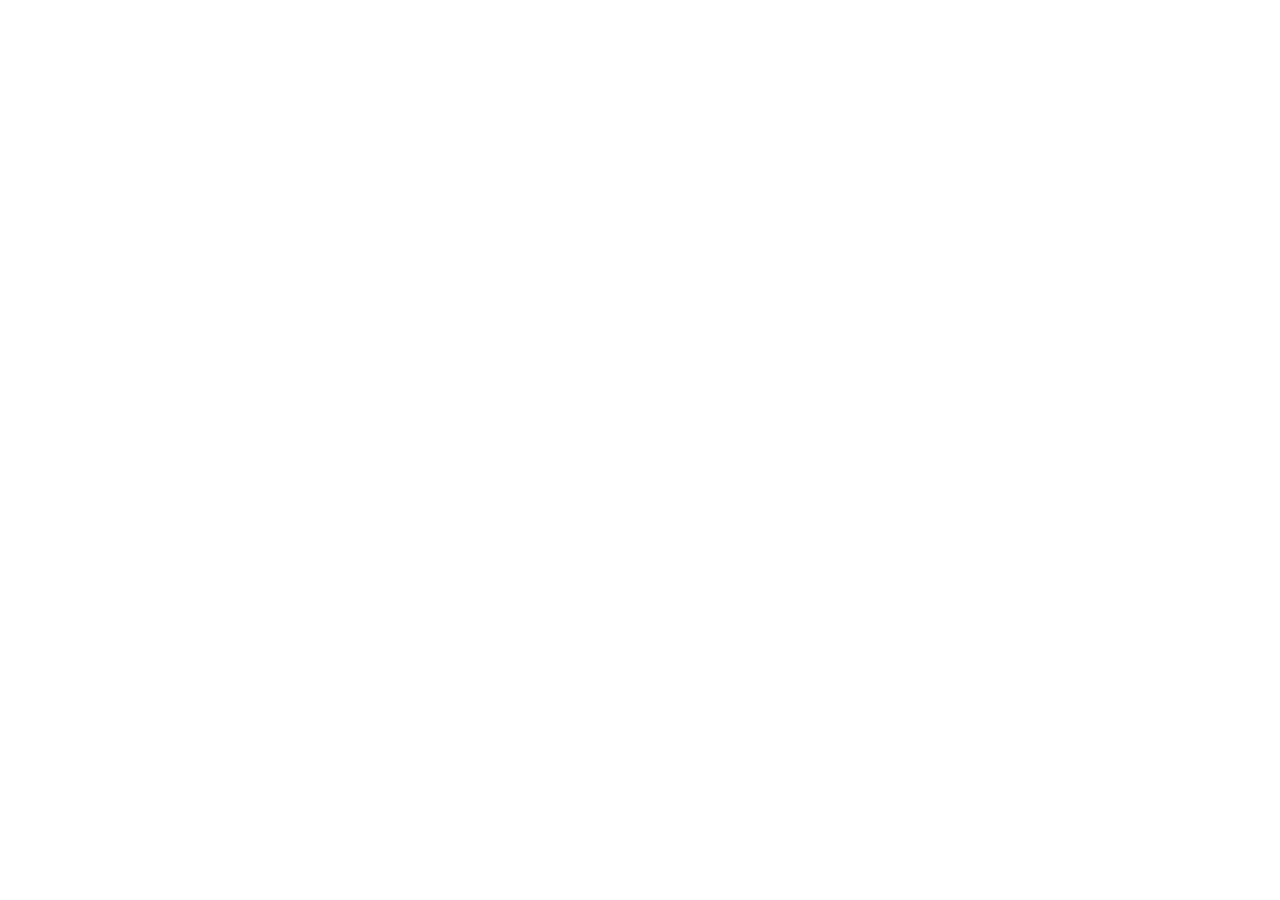
==== src/template.html @ abe7a2e5 "Project setup with webpack & modules" ====
<!DOCTYPE html>
<html lang="en">
  <head>
    <meta charset="UTF-8" />
    <meta name="viewport" content="width=device-width, initial-scale=1.0" />
    <title>Jan's Diner</title>
  </head>
  <body></body>
</html>
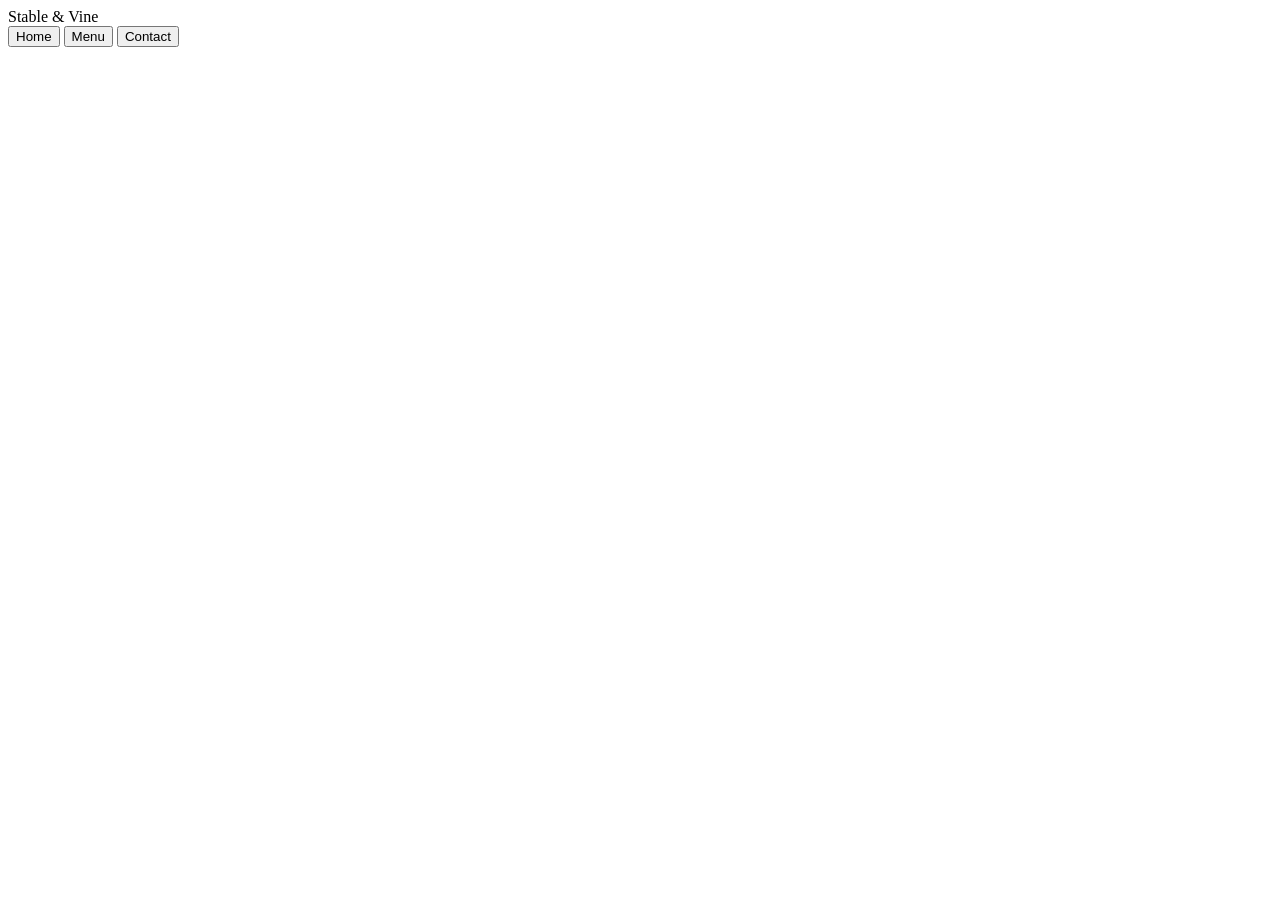
==== commit 18d47156: "Add navbar" ====
--- a/src/template.html
+++ b/src/template.html
@@ -3,7 +3,19 @@
   <head>
     <meta charset="UTF-8" />
     <meta name="viewport" content="width=device-width, initial-scale=1.0" />
-    <title>Jan's Diner</title>
+    <title>Stable & Vine</title>
   </head>
-  <body></body>
+  <body>
+    <header>
+      <nav>
+        <div id="navlogo">Stable & Vine</div>
+        <div id="navbutton">
+          <button class="button" id="buttonhome">Home</button>
+          <button class="button" id="buttonmenu">Menu</button>
+          <button class="button" id="buttoncontact">Contact</button>
+        </div>
+      </nav>
+    </header>
+    <div id="content"></div>
+  </body>
 </html>
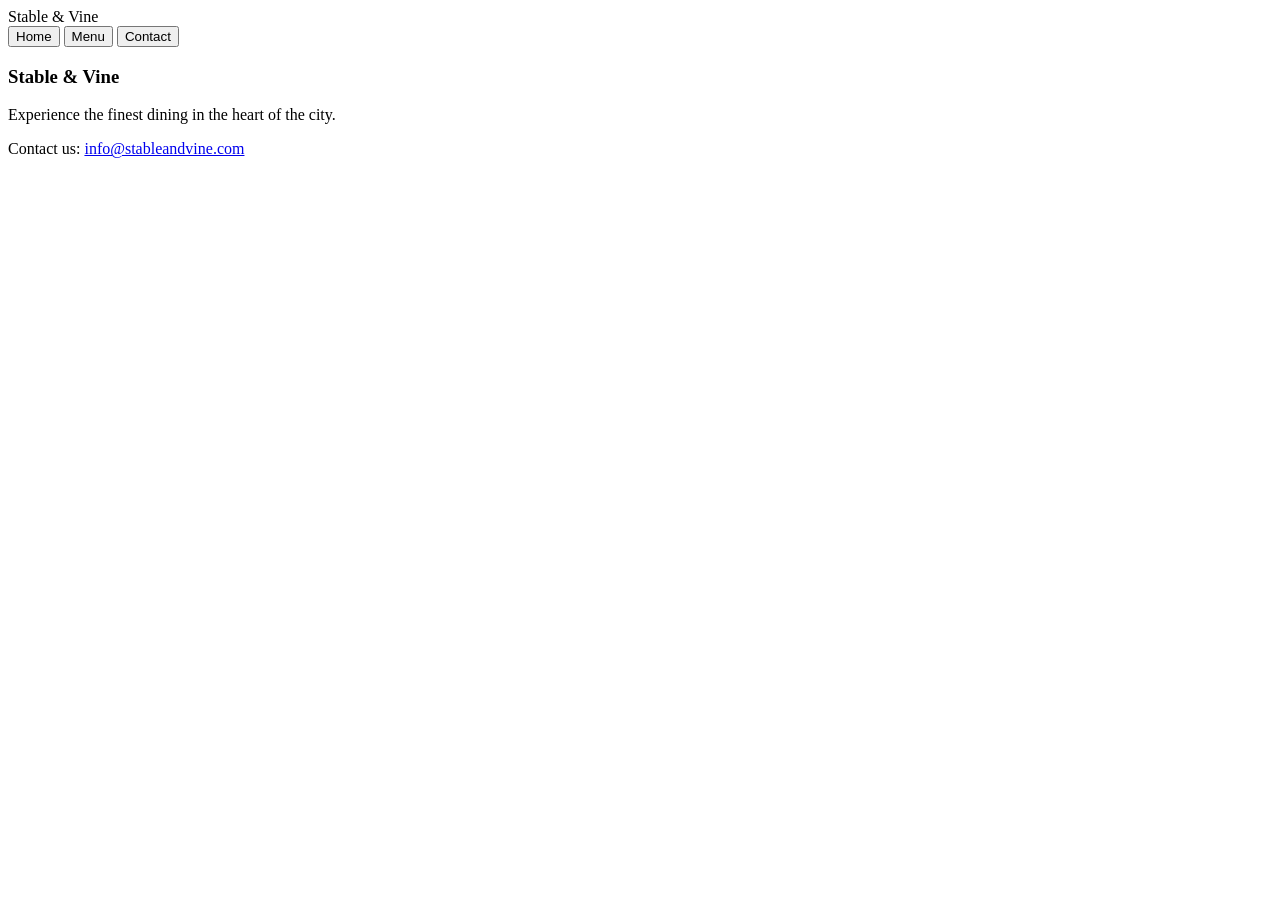
==== commit 04c3d0cf: "Fix restaurant name typo and add footer with contact information" ====
--- a/src/template.html
+++ b/src/template.html
@@ -17,5 +17,19 @@
       </nav>
     </header>
     <div id="content"></div>
+    <footer class="footer">
+      <div class="footer-content">
+        <div class="footer-logo">
+          <h3>Stable & Vine</h3>
+        </div>
+        <div class="footer-text">
+          <p>Experience the finest dining in the heart of the city.</p>
+          <p>
+            Contact us:
+            <a href="mailto:info@stableandvine.com">info@stableandvine.com</a>
+          </p>
+        </div>
+      </div>
+    </footer>
   </body>
 </html>
